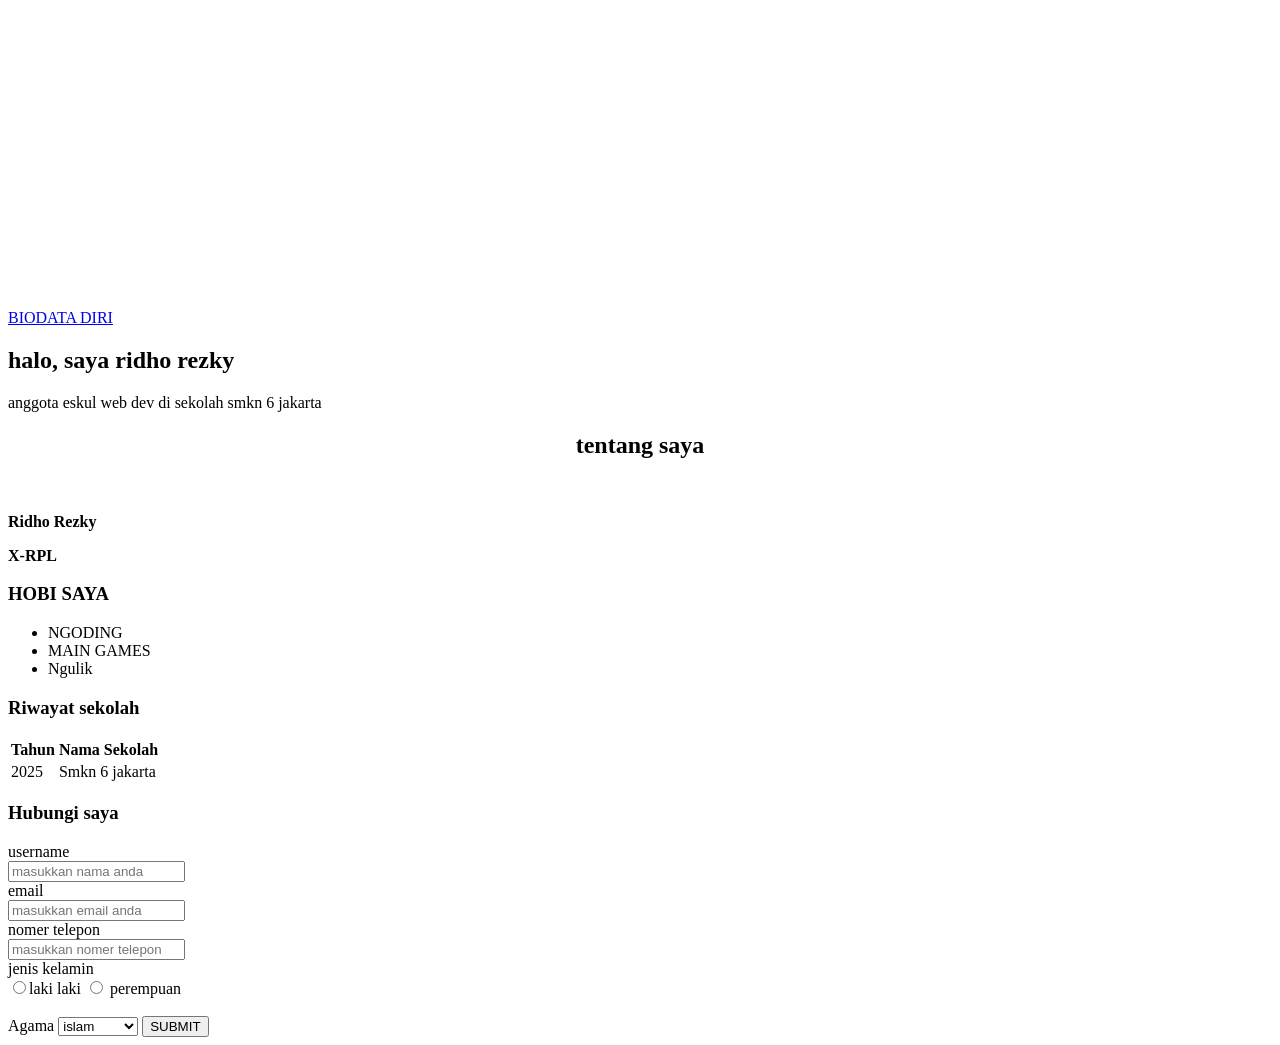
==== baru.html @ c932e6f6 "Add files via upload" ====
<!DOCTYPE html>
<html lang="en">
<head>
    <meta charset="UTF-8">
    <meta name="viewport" content="width=device-width, initial-scale=1.0">
    <title>RIDHO REZKY</title>
    <meta name="description" content="lorem ipsum dolor sit amet">
    <link rel="stylesheet" href="style.css">
    <link rel="icon" href="Edogawa-Conan-.jpg">
    <a href="index.html">BIODATA DIRI</a>
    <iframe width="560" height="315" src="https://www.youtube.com/embed/tiBJUPN1Fxc?si=QcuztQi_-d10cWyE" title="YouTube video player" frameborder="0" allow="accelerometer; autoplay; clipboard-write; encrypted-media; gyroscope; picture-in-picture; web-share" referrerpolicy="strict-origin-when-cross-origin" allowfullscreen></iframe>

</head>
<body>
    <main>
        <!--SECTION-->
        <section>
            <div>
                <h1>halo, saya ridho rezky</h1>
                <p>anggota eskul web dev di sekolah smkn 6 jakarta</p>
            </div>
        </section>
        <!--GATAU-->
        <section>
            <div>
                <center>
                    <h2>tentang saya</h2>
                </center>
                <img src="Edogawa-Conan-.jpg" width="250px" alt="">
                <p><strong>Ridho Rezky </strong></p>
                <p><b>X-RPL</b></p>

                <h3>HOBI SAYA</h3>
                <ul>
                    <li>NGODING</li>
                    <lI>MAIN GAMES</lI>
                    <lI>Ngulik</lI>
                </ul>

                <h3>Riwayat sekolah</h3>
                <table>
                    <tr>
                        <th>Tahun</th>
                        <th>Nama Sekolah</th>
                    </tr>

                    <tr>
                        <td>2025</td>
                        <td>Smkn 6 jakarta</td>
                    </tr>
                </table>

                 <h3>Hubungi saya</h3>
                <form action="form.html">
                    <label for="username">username</label>
                    <br>    
                    <input type="text" name="username" id="username" placeholder="masukkan nama anda" required>  
                    <br>

                    <label for="email">email</label>
                    <br>
                    <input type="email" placeholder="masukkan email anda" required>
                    <br>

                    <label for="nomer">nomer telepon</label>
                    <br>
                    <input type="number" name="number" id="number" placeholder="masukkan nomer telepon anda" required>
                    <br>    

                    <label> jenis kelamin</label>
                    <br>
                     <input type="radio">laki laki  
                    <input type="radio" name="js" id="js" value="perempuan"> <label for="p">perempuan</label>
                    <br><br>
                    <label for="">Agama</label>
                    <select required>
                        <option value="islam">islam</option>
                        <option value="kristen">kristen</option>
                        <option value="hindu">hindu</option>
                        <option value="buddha">buddha</option>
                        <option value="konghucu">konghucu</option>
                    </select>

                    <button>SUBMIT</button>

                </form>
            </div>
        </section>
    </main>
</body>
</html>
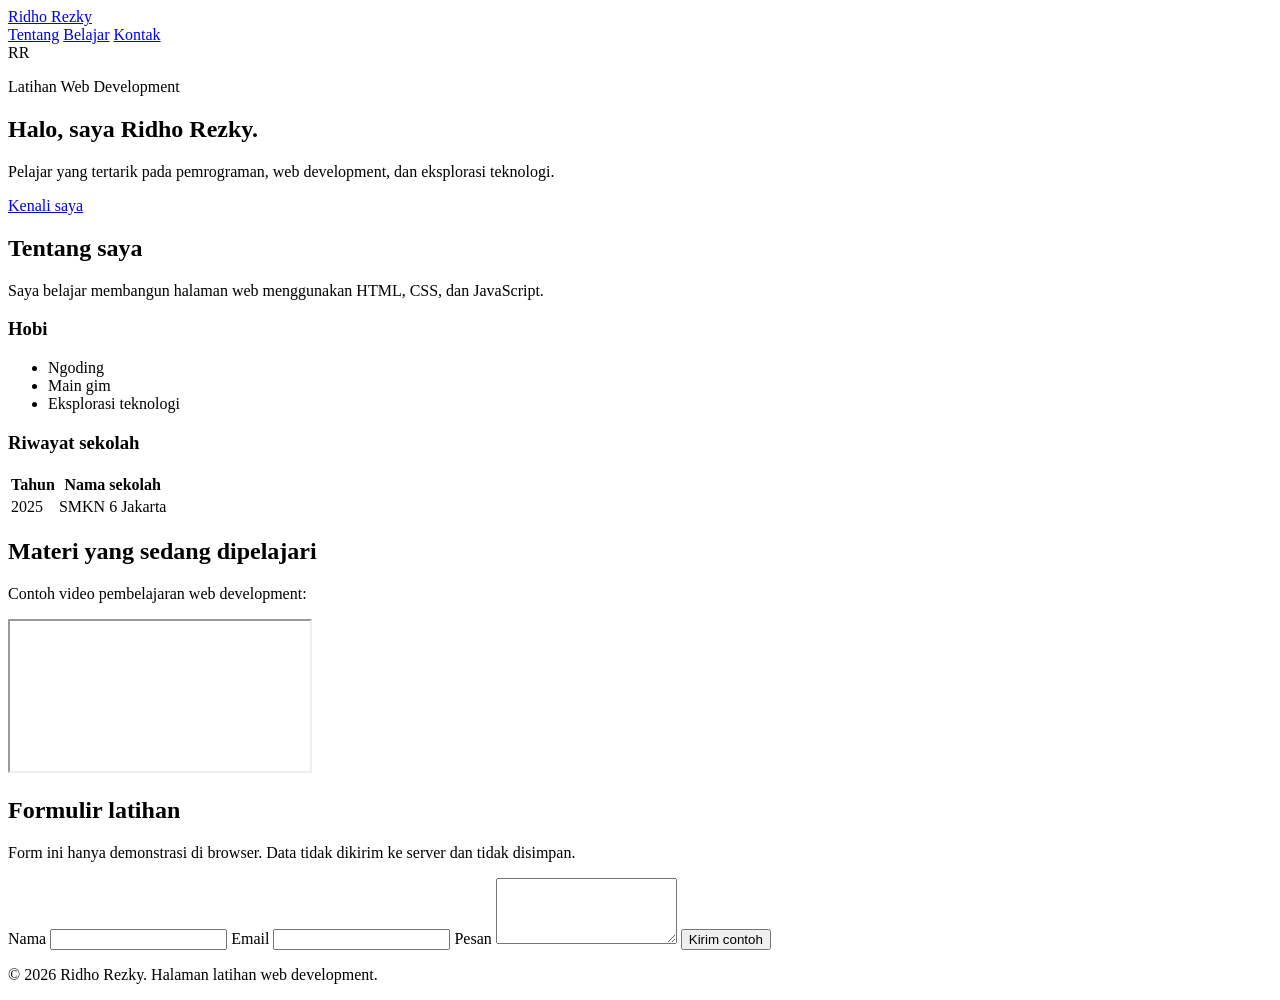
==== commit 331a7488: "fix: repair semantic markup and broken assets in profile page" ====
--- a/baru.html
+++ b/baru.html
@@ -1,91 +1,83 @@
-<!DOCTYPE html>
-<html lang="en">
-<head>
-    <meta charset="UTF-8">
-    <meta name="viewport" content="width=device-width, initial-scale=1.0">
-    <title>RIDHO REZKY</title>
-    <meta name="description" content="lorem ipsum dolor sit amet">
-    <link rel="stylesheet" href="style.css">
-    <link rel="icon" href="Edogawa-Conan-.jpg">
-    <a href="index.html">BIODATA DIRI</a>
-    <iframe width="560" height="315" src="https://www.youtube.com/embed/tiBJUPN1Fxc?si=QcuztQi_-d10cWyE" title="YouTube video player" frameborder="0" allow="accelerometer; autoplay; clipboard-write; encrypted-media; gyroscope; picture-in-picture; web-share" referrerpolicy="strict-origin-when-cross-origin" allowfullscreen></iframe>
-
-</head>
-<body>
-    <main>
-        <!--SECTION-->
-        <section>
-            <div>
-                <h1>halo, saya ridho rezky</h1>
-                <p>anggota eskul web dev di sekolah smkn 6 jakarta</p>
-            </div>
-        </section>
-        <!--GATAU-->
-        <section>
-            <div>
-                <center>
-                    <h2>tentang saya</h2>
-                </center>
-                <img src="Edogawa-Conan-.jpg" width="250px" alt="">
-                <p><strong>Ridho Rezky </strong></p>
-                <p><b>X-RPL</b></p>
-
-                <h3>HOBI SAYA</h3>
-                <ul>
-                    <li>NGODING</li>
-                    <lI>MAIN GAMES</lI>
-                    <lI>Ngulik</lI>
-                </ul>
-
-                <h3>Riwayat sekolah</h3>
-                <table>
-                    <tr>
-                        <th>Tahun</th>
-                        <th>Nama Sekolah</th>
-                    </tr>
-
-                    <tr>
-                        <td>2025</td>
-                        <td>Smkn 6 jakarta</td>
-                    </tr>
-                </table>
-
-                 <h3>Hubungi saya</h3>
-                <form action="form.html">
-                    <label for="username">username</label>
-                    <br>    
-                    <input type="text" name="username" id="username" placeholder="masukkan nama anda" required>  
-                    <br>
-
-                    <label for="email">email</label>
-                    <br>
-                    <input type="email" placeholder="masukkan email anda" required>
-                    <br>
-
-                    <label for="nomer">nomer telepon</label>
-                    <br>
-                    <input type="number" name="number" id="number" placeholder="masukkan nomer telepon anda" required>
-                    <br>    
-
-                    <label> jenis kelamin</label>
-                    <br>
-                     <input type="radio">laki laki  
-                    <input type="radio" name="js" id="js" value="perempuan"> <label for="p">perempuan</label>
-                    <br><br>
-                    <label for="">Agama</label>
-                    <select required>
-                        <option value="islam">islam</option>
-                        <option value="kristen">kristen</option>
-                        <option value="hindu">hindu</option>
-                        <option value="buddha">buddha</option>
-                        <option value="konghucu">konghucu</option>
-                    </select>
-
-                    <button>SUBMIT</button>
-
-                </form>
-            </div>
-        </section>
-    </main>
-</body>
-</html>+<!doctype html>
+<html lang="id">
+<head>
+  <meta charset="utf-8">
+  <meta name="viewport" content="width=device-width, initial-scale=1">
+  <meta name="description" content="Halaman profil dan latihan web development Ridho Rezky.">
+  <title>Profil Ridho Rezky — Web Development</title>
+  <link rel="stylesheet" href="style.css">
+  <script src="script.js" defer></script>
+</head>
+<body id="top">
+  <header class="site-header">
+    <a class="brand" href="#top">Ridho Rezky</a>
+    <nav aria-label="Navigasi utama">
+      <a href="#tentang">Tentang</a>
+      <a href="#belajar">Belajar</a>
+      <a href="#kontak">Kontak</a>
+    </nav>
+  </header>
+
+  <main>
+    <section class="hero" aria-labelledby="judul-utama">
+      <div class="avatar" aria-hidden="true">RR</div>
+      <p class="eyebrow">Latihan Web Development</p>
+      <h1 id="judul-utama">Halo, saya Ridho Rezky.</h1>
+      <p>Pelajar yang tertarik pada pemrograman, web development, dan eksplorasi teknologi.</p>
+      <a class="button" href="#tentang">Kenali saya</a>
+    </section>
+
+    <section id="tentang" class="panel" aria-labelledby="tentang-title">
+      <h2 id="tentang-title">Tentang saya</h2>
+      <p>Saya belajar membangun halaman web menggunakan HTML, CSS, dan JavaScript.</p>
+      <h3>Hobi</h3>
+      <ul class="hobbies">
+        <li>Ngoding</li>
+        <li>Main gim</li>
+        <li>Eksplorasi teknologi</li>
+      </ul>
+      <h3>Riwayat sekolah</h3>
+      <div class="table-wrap">
+        <table>
+          <thead><tr><th scope="col">Tahun</th><th scope="col">Nama sekolah</th></tr></thead>
+          <tbody><tr><td>2025</td><td>SMKN 6 Jakarta</td></tr></tbody>
+        </table>
+      </div>
+    </section>
+
+    <section id="belajar" class="panel" aria-labelledby="belajar-title">
+      <h2 id="belajar-title">Materi yang sedang dipelajari</h2>
+      <p>Contoh video pembelajaran web development:</p>
+      <div class="video-frame">
+        <iframe
+          src="https://www.youtube-nocookie.com/embed/tiBJUPN1Fxc"
+          title="Video pembelajaran web development"
+          loading="lazy"
+          referrerpolicy="strict-origin-when-cross-origin"
+          allow="accelerometer; autoplay; clipboard-write; encrypted-media; gyroscope; picture-in-picture; web-share"
+          allowfullscreen></iframe>
+      </div>
+    </section>
+
+    <section id="kontak" class="panel" aria-labelledby="kontak-title">
+      <h2 id="kontak-title">Formulir latihan</h2>
+      <p>Form ini hanya demonstrasi di browser. Data tidak dikirim ke server dan tidak disimpan.</p>
+      <form id="contact-form">
+        <label for="nama">Nama</label>
+        <input id="nama" name="nama" type="text" autocomplete="name" maxlength="80" required>
+
+        <label for="email">Email</label>
+        <input id="email" name="email" type="email" autocomplete="email" maxlength="254" required>
+
+        <label for="pesan">Pesan</label>
+        <textarea id="pesan" name="pesan" rows="4" maxlength="1000" required></textarea>
+
+        <button class="button" type="submit">Kirim contoh</button>
+        <p id="form-status" class="form-status" role="status" aria-live="polite"></p>
+      </form>
+    </section>
+  </main>
+
+  <footer><p>&copy; <span id="year">2026</span> Ridho Rezky. Halaman latihan web development.</p></footer>
+</body>
+</html>
